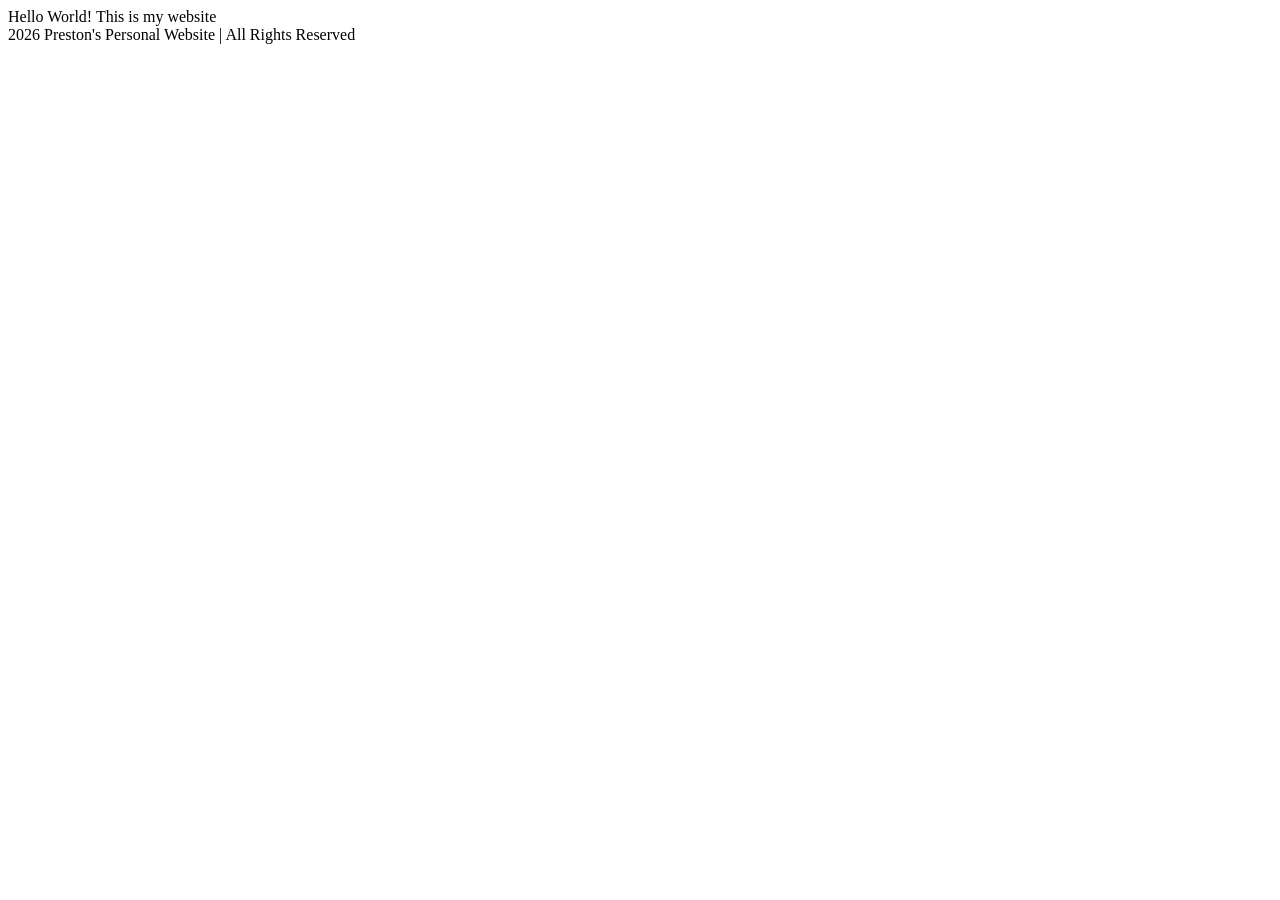
==== index.html @ 90b9ba18 "feat: completed through Lab 18" ====
<!DOCTYPE html>
<html>

    <head>
        <title>
            Preston's Website
        </title>    
    </head>
    
    <body>
        <nav>

        </nav> 
        <main>
            Hello World! This is my website          
            <section></section>
            <section></section>
            <section></section>
            <section></section>
            <section></section>
        </main>
        <footer>
            2026 Preston's Personal Website | All Rights Reserved
        </footer>
    </body>

</html>
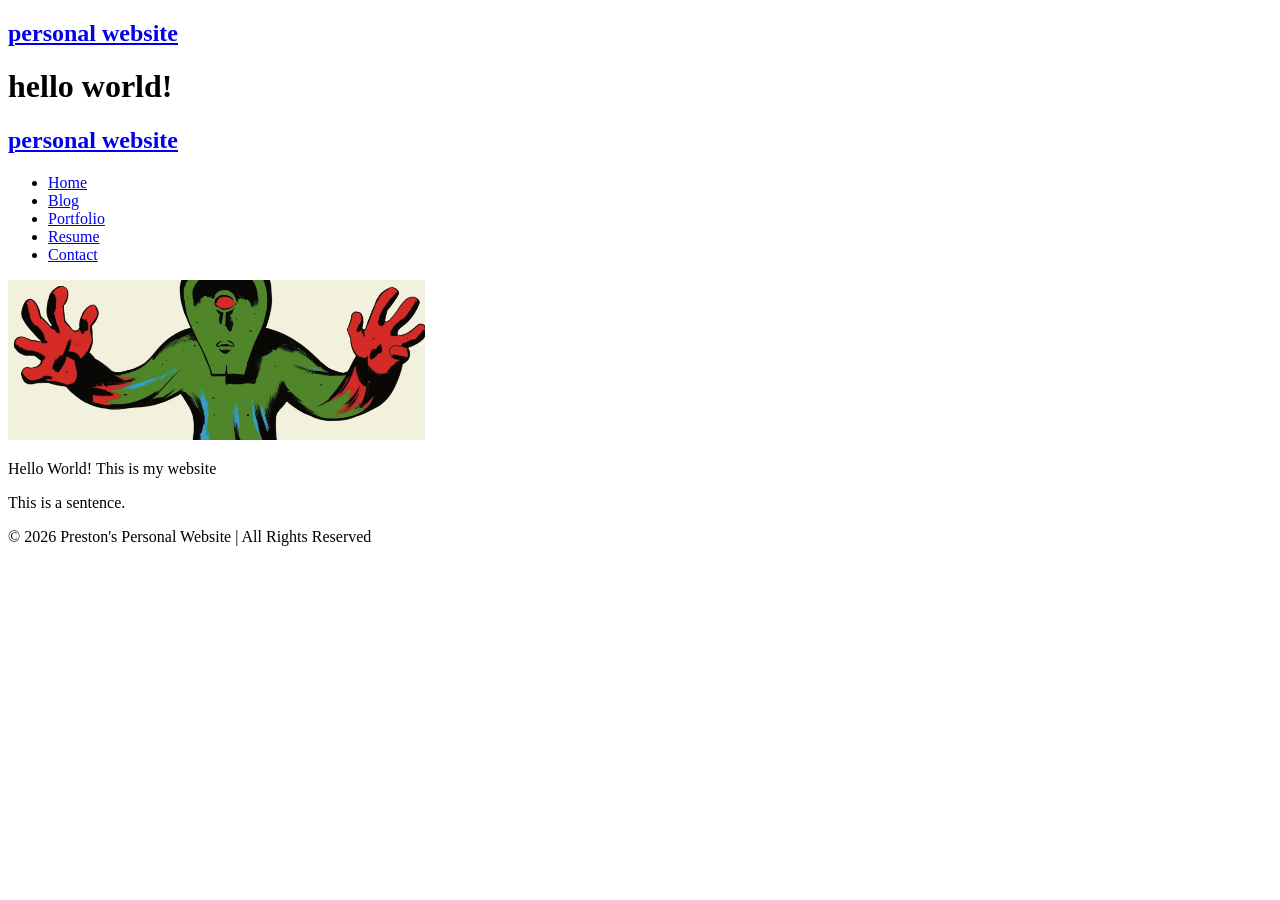
==== commit 63dfa19d: "feat: completed up to Lab 23" ====
--- a/index.html
+++ b/index.html
@@ -8,19 +8,41 @@
     </head>
     
     <body>
-        <nav>
-
+        <nav class="navbar">
+            <h1 class="logo">
+                <a href="index.html">personal website</a>
+            </h1>
         </nav> 
         <main>
-            Hello World! This is my website          
-            <section></section>
-            <section></section>
-            <section></section>
-            <section></section>
-            <section></section>
+            <h1 class="page-title">hello world!</h1>
+            <nav class="navbar">
+                <h1 class="logo"><a href="index.html">personal website</a></h1>
+                <ul class="nav-list">
+                    <li><a href="index.html">Home</a></li>
+                    <li><a href="blog.html">Blog</a></li>
+                    <li><a href="portfolio.html">Portfolio</a></li>
+                    <li><a href="resume.html">Resume</a></li>
+                    <li><a href="contact.html">Contact</a></li>
+                </ul>
+            </nav>
+            <div class="about">
+                <div class="about-image">
+                    <img src="the-martian.png" alt="hear see comprehend me?" style="width:33%;height:33%;">
+                </div>
+                <div class="about-text">
+                    <p>
+                        <p>Hello World! This is my website</p>          
+                        <p>This is a sentence.</p>
+                        <section></section>
+                        <section></section>
+                        <section></section>
+                        <section></section>
+                        <section></section>
+                    </p>
+                </div>
         </main>
         <footer>
-            2026 Preston's Personal Website | All Rights Reserved
+            © 2026 Preston's Personal Website | All Rights Reserved
         </footer>
     </body>
 
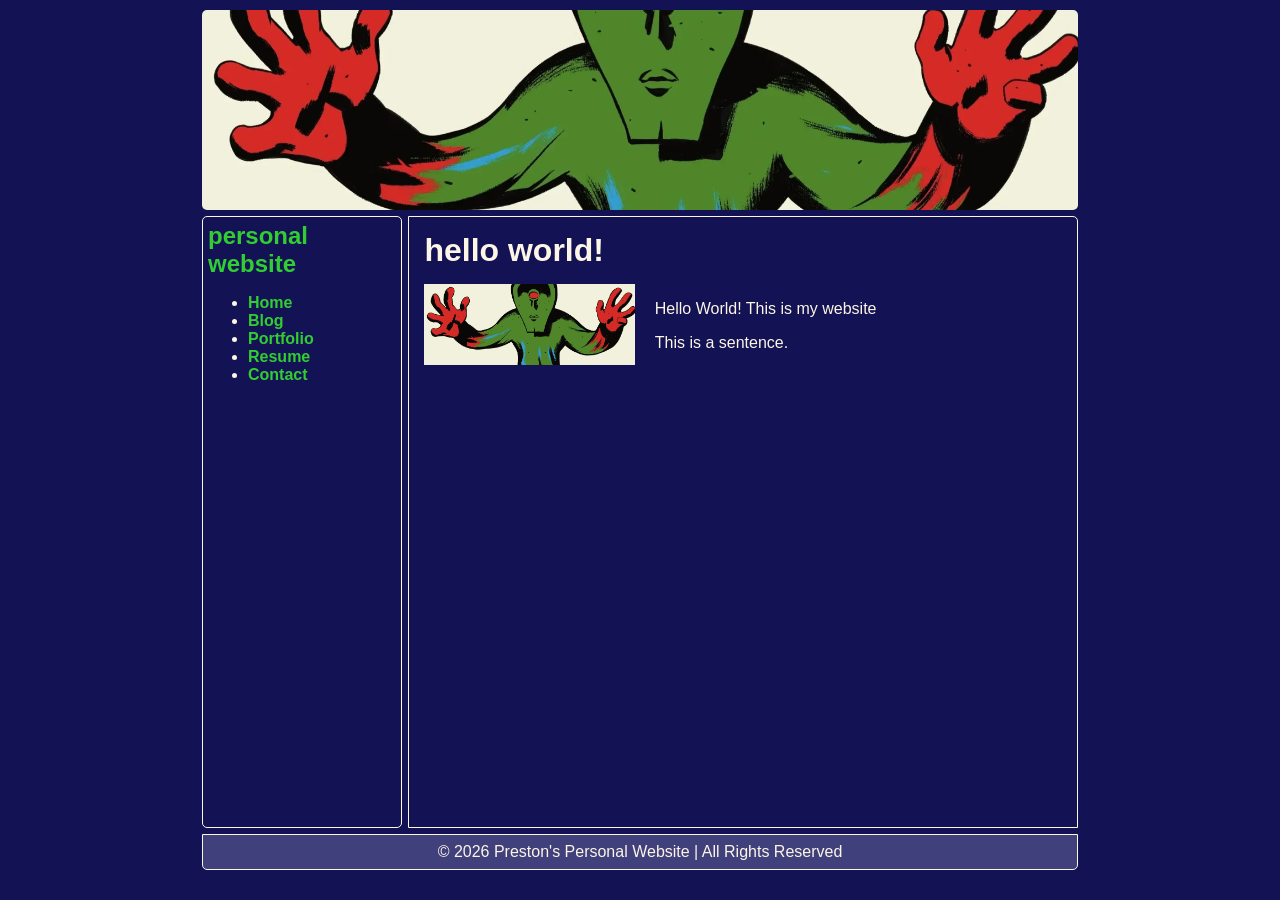
==== commit c8d71826: "feat: Heavily updated layout/framework of website for all pages" ====
--- a/index.html
+++ b/index.html
@@ -1,33 +1,55 @@
 <!DOCTYPE html>
-<html>
+<html lang="en">
 
     <head>
-        <title>
-            Preston's Website
-        </title>    
+        
+        <meta charset="UTF-8">
+        <meta name="viewport" content="width=device-width, initial-scale=1.0">
+        
+        <title>Preston's Website</title>
+        
+        <link rel="stylesheet" href="styles.css">
+
     </head>
-    
-    <body>
-        <nav class="navbar">
-            <h1 class="logo">
-                <a href="index.html">personal website</a>
-            </h1>
-        </nav> 
-        <main>
-            <h1 class="page-title">hello world!</h1>
+
+    <body id="index" class="container">
+
+        <!-- shares navbar across pages -->
+        <!-- <script src="scripts/navbar.js" defer></script> -->
+        
+
+        <div class="content-header">
+            <!-- <img src="the-martian.png" alt="hear see comprehend me?"> -->
+        </div>
+
+        <div class="sidebar">
+            <!-- <p>Hello sidebar!</p> -->
+            <!-- <script src="scripts/navbar.js" defer></script> -->
             <nav class="navbar">
-                <h1 class="logo"><a href="index.html">personal website</a></h1>
+
+                <h1 class="logo">
+                    <a href="index.html">personal website</a>
+                </h1>
+                
                 <ul class="nav-list">
+
                     <li><a href="index.html">Home</a></li>
                     <li><a href="blog.html">Blog</a></li>
                     <li><a href="portfolio.html">Portfolio</a></li>
                     <li><a href="resume.html">Resume</a></li>
-                    <li><a href="contact.html">Contact</a></li>
+                    <li><a href="contact.html">Contact</a></li>                    
+
                 </ul>
-            </nav>
+
+            </nav> 
+
+        </div>
+        
+        <main class="content">
+            <h1 class="page-title">hello world!</h1>
             <div class="about">
                 <div class="about-image">
-                    <img src="the-martian.png" alt="hear see comprehend me?" style="width:33%;height:33%;">
+                    <img src="the-martian.png" alt="hear see comprehend me?">
                 </div>
                 <div class="about-text">
                     <p>
@@ -40,10 +62,16 @@
                         <section></section>
                     </p>
                 </div>
+            </div>
         </main>
-        <footer>
+
+        <footer class="footer">
             © 2026 Preston's Personal Website | All Rights Reserved
         </footer>
+
+
+        <script src="script.js"></script>
+        
     </body>
 
 </html>
--- a/styles.css
+++ b/styles.css
@@ -0,0 +1,307 @@
+/* cool smt font */
+@font-face {
+    font-family: "ZenOldMincho";
+    src: url('/styles/ZenOldMincho-Regular.ttf');
+    font-weight: normal;
+    font-style: normal;
+}
+
+
+/* baseline */
+* {
+    box-sizing: border-box;
+}
+
+html,
+body {
+    margin: 0;
+    padding: 0;
+    width: 100%;
+    min-height: 100%;
+}
+
+body {
+    padding: 10px;
+
+    font-family: 'MS UI Gothic', 'MS Gothic', sans-serif;
+
+    background-color: #121254;
+    background-image: url('../files/images/bgtest.gif');
+
+    color: oldlace;
+}
+
+/* Link text */
+a {
+    text-decoration: none;
+    color: limegreen;
+    font-weight: bold;
+}
+
+a:visited {
+    text-decoration: none;
+    color: limegreen;
+    font-weight: bold;
+}
+
+a:hover {
+    text-decoration: underline;
+    font-style: italic;
+    color: limegreen;
+    font-weight: bold;
+}
+
+h1 {
+    margin: 0px;
+    margin-bottom: 15px;
+}
+
+/* site elements */
+.container {
+    width: 70%;
+    max-width: 1200px;
+
+    min-height: calc(100dvh - 20px);
+
+    margin: 0 auto;
+    padding: 10px;
+
+    display: grid;
+
+    gap: 0.4rem;
+
+    grid-template-columns: 200px minmax(0, 1fr);
+    grid-template-rows: 200px minmax(0, 1fr) auto;
+
+    grid-template-areas:
+        "header header"
+        "sidebar content"
+        "footer footer";
+}
+
+.content-header {
+    grid-area: header;
+
+    min-width: 0;
+    min-height: 0;
+
+    border-radius: 5px;
+
+    background-image: url('the-martian.png');
+    background-size: cover;
+    background-position: center;
+    background-repeat: no-repeat;
+}
+
+.sidebar {
+    grid-area: sidebar;
+
+    min-width: 0;
+
+    border: 1px solid oldlace;
+    border-radius: 5px;
+
+    padding: 5px;
+}
+
+.content {
+    grid-area: content;
+
+    min-width: 0;
+    min-height: 0;
+
+    border: 1px solid oldlace;
+    border-radius: 0 5px 0 0;
+
+    padding: 15px;
+
+    overflow: auto;
+}
+
+.about {
+    display: flex;
+    align-items: flex-start;
+    gap: 20px;
+}
+
+.about-image {
+    flex: 0 1 33%;
+    min-width: 0;
+}
+
+.about-image img {
+    display: block;
+
+    width: 100%;
+    height: auto;
+}
+
+.about-text {
+    flex: 1;
+    min-width: 0;
+}
+
+.footer {
+    grid-area: footer;
+
+    padding: 8px;
+
+    border: 1px solid oldlace;
+    border-radius: 0 0 5px 5px;
+
+    text-align: center;
+
+    background-color: rgb(169, 169, 214, 0.3);
+
+    overflow-wrap: anywhere;
+}
+
+
+/* iPad screens */
+@media (max-width: 700px) {
+
+    body {
+        padding: 5px;
+    }
+
+    .container {
+        width: 100%;
+        max-width: none;
+
+        min-height: calc(100dvh - 10px);
+
+        margin: 0;
+        padding: 5px;
+
+        display: grid;
+
+        grid-template-columns: 1fr;
+
+        grid-template-rows:
+            150px
+            auto
+            auto
+            auto;
+
+        grid-template-areas:
+            "header"
+            "sidebar"
+            "content"
+            "footer";
+    }
+
+    .content-header {
+        width: 100%;
+        height: 150px;
+    }
+
+    .sidebar {
+        width: 100%;
+    }
+
+    .nav-list {
+        display: flex;
+        flex-wrap: wrap;
+        gap: 6px 15px;
+        margin: 0;
+        padding: 0;
+        list-style-position: inside;
+    }
+
+    .nav-list li {
+        margin: 0;
+    }
+
+    .content {
+        width: 100%;
+        padding: 12px;
+        border-radius: 5px;
+        overflow: visible;
+    }
+
+    .about {
+        flex-direction: column;
+        gap: 15px;
+    }
+
+    .about-image {
+        width: 100%;
+    }
+
+    .about-image img {
+        width: 100%;
+        max-width: 350px;
+        height: auto;
+        margin: 0 auto;
+    }
+
+    .about-text {
+        width: 100%;
+    }
+
+    .footer {
+        width: 100%;
+        border-radius: 5px;
+        font-size: 0.85rem;
+    }
+}
+
+
+/* MOBILE VIEWING */
+
+@media (max-width: 480px) {
+
+    body {
+        padding: 2px;
+    }
+
+    .container {
+        width: 100%;
+        min-height: calc(100dvh - 4px);
+        padding: 3px;
+        gap: 4px;
+    }
+
+    .content-header {
+        height: 110px;
+    }
+
+    .logo {
+        margin: 5px 0 10px;
+
+        font-size: 1.25rem;
+
+        overflow-wrap: anywhere;
+    }
+
+    .nav-list {
+        gap: 5px 10px;
+
+        font-size: 0.9rem;
+
+        list-style: none;
+    }
+
+    .content {
+        padding: 10px;
+    }
+
+    .page-title {
+        margin-top: 0;
+
+        font-size: 1.5rem;
+    }
+
+    .about-image img {
+        width: 100%;
+        max-width: 300px;
+    }
+
+    .footer {
+        padding: 6px;
+
+        font-size: 0.75rem;
+
+        line-height: 1.3;
+    }
+}
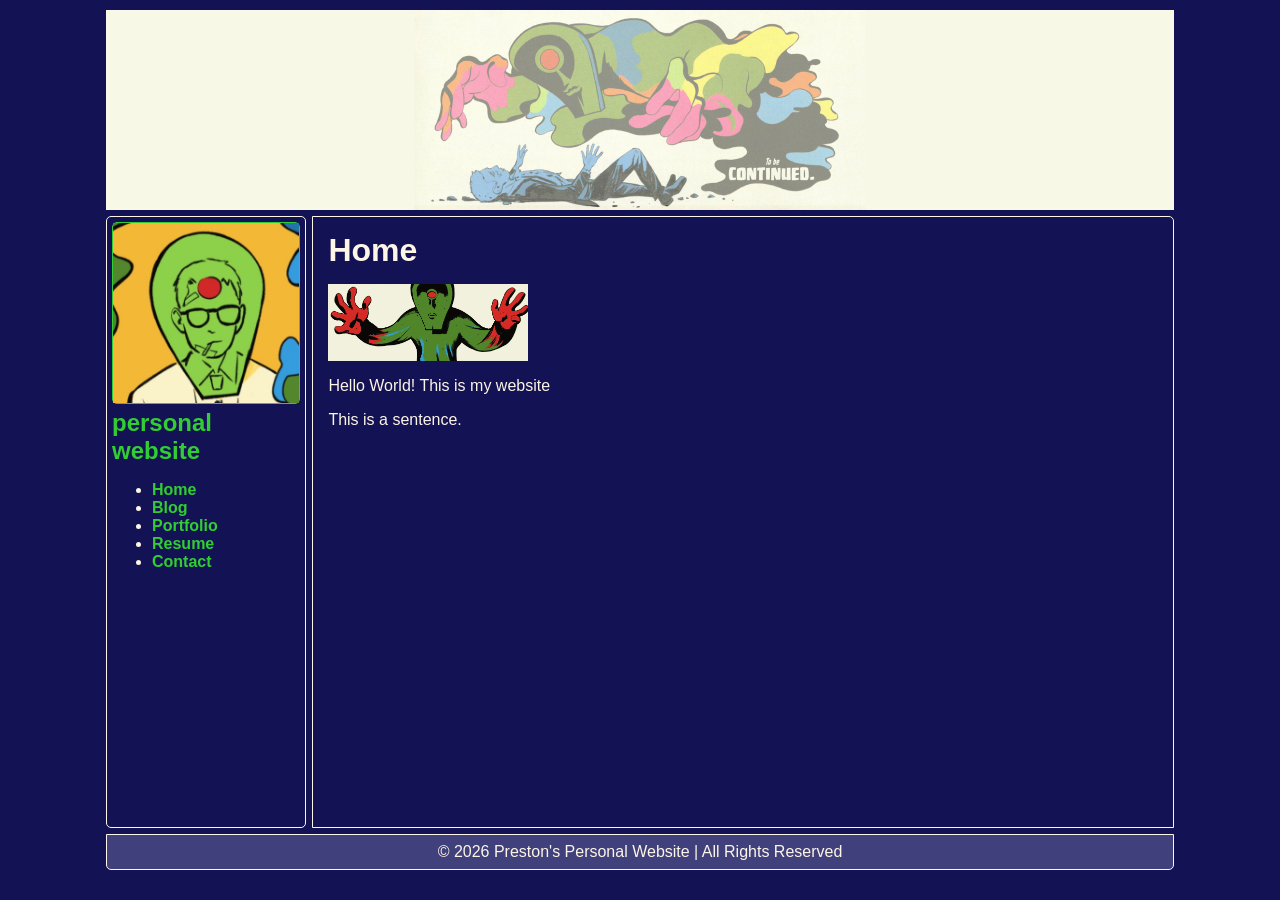
==== commit bd2ce27e: "feat: updated all pages to have respective content; updated README to include link" ====
--- a/index.html
+++ b/index.html
@@ -23,8 +23,11 @@
         </div>
 
         <div class="sidebar">
-            <!-- <p>Hello sidebar!</p> -->
-            <!-- <script src="scripts/navbar.js" defer></script> -->
+
+            <div class="sidebar sidebar-image">
+                <img src="profile.png">
+            </div>
+            
             <nav class="navbar">
 
                 <h1 class="logo">
@@ -46,7 +49,7 @@
         </div>
         
         <main class="content">
-            <h1 class="page-title">hello world!</h1>
+            <h1 class="page-title">Home</h1>
             <div class="about">
                 <div class="about-image">
                     <img src="the-martian.png" alt="hear see comprehend me?">
--- a/styles.css
+++ b/styles.css
@@ -18,6 +18,7 @@
     padding: 0;
     width: 100%;
     min-height: 100%;
+    /* background-image:  */
 }
 
 body {
@@ -52,13 +53,13 @@
 }
 
 h1 {
-    margin: 0px;
+    margin: 0;
     margin-bottom: 15px;
 }
 
 /* site elements */
 .container {
-    width: 70%;
+    width: 85%;
     max-width: 1200px;
 
     min-height: calc(100dvh - 20px);
@@ -72,6 +73,7 @@
 
     grid-template-columns: 200px minmax(0, 1fr);
     grid-template-rows: 200px minmax(0, 1fr) auto;
+    /* grid-template-rows: 1fr 1fr 1fr; */
 
     grid-template-areas:
         "header header"
@@ -85,10 +87,10 @@
     min-width: 0;
     min-height: 0;
 
-    border-radius: 5px;
-
-    background-image: url('the-martian.png');
-    background-size: cover;
+    border-radius: 0;
+
+    background-image: url('header-correct-size.png');
+    background-size:cover;
     background-position: center;
     background-repeat: no-repeat;
 }
@@ -104,6 +106,33 @@
     padding: 5px;
 }
 
+/* .sidebar-image {
+    background-image: url('profile.png');
+    background-size:center;
+    background-position: center;
+    background-repeat: no-repeat;
+    ima
+} */
+
+.sidebar-image {
+    flex: 0 1 33%;
+    min-width: 0;
+
+    border: 1px solid limegreen;
+    padding: 0;
+}
+
+.sidebar-image img {
+    display: block;
+
+    width: 100%;
+    height: auto;
+}
+
+.navbar {
+    margin-top: 5px;
+}
+
 .content {
     grid-area: content;
 
@@ -119,26 +148,83 @@
 }
 
 .about {
-    display: flex;
-    align-items: flex-start;
+    display: block;
+    /* align-items: flex-start; */
     gap: 20px;
 }
 
 .about-image {
-    flex: 0 1 33%;
+    /* flex: 0 1 33%; */
     min-width: 0;
 }
 
 .about-image img {
     display: block;
 
-    width: 100%;
+    width: 200px;
     height: auto;
 }
 
 .about-text {
-    flex: 1;
-    min-width: 0;
+    /* flex: 1; */
+    min-width: 0;
+    display: block;
+}
+
+/* .portfolio {
+    text-align: center;
+} */
+
+.portfolio table {
+    margin: 0 auto;
+    text-align: center;
+    border-collapse: separate;
+    border-spacing: 20px 10px;
+}
+
+.portfolio th,
+.portfolio-item-cell,
+.portfolio-desc {
+    width: 100px;
+    max-width: 100px;
+    min-width: 100px;
+    word-wrap: break-word;
+    vertical-align: top;
+}
+
+.portfolio-item-cell img {
+    /* flex: 0 1 33%; */
+    /* min-width: 0; */
+    /* justify-content: center; */
+
+    /* border: 1px solid limegreen; */
+    padding: 0;
+
+    display: block;
+
+    width: 100px;
+    height: auto;
+}
+
+.contact-form {
+    line-height: 2;
+}
+
+.contact-form textarea {
+    field-sizing: content;
+    /* height: 10px; */
+    line-height: normal;
+    min-height: 40%;
+    min-width: 40%;
+    resize: none;
+    height: 150px;
+    max-width: 100%;
+    max-height: 400px;
+    overflow-y: auto;
+}
+
+.entry-description {
+    /* padding-left: 1.2em; */
 }
 
 .footer {
@@ -178,9 +264,9 @@
         grid-template-columns: 1fr;
 
         grid-template-rows:
-            150px
             auto
             auto
+            1fr
             auto;
 
         grid-template-areas:
@@ -197,6 +283,11 @@
 
     .sidebar {
         width: 100%;
+    }
+
+    .sidebar-image {
+        max-width: 100px;
+        margin: 0 auto;
     }
 
     .nav-list {
@@ -304,4 +395,6 @@
 
         line-height: 1.3;
     }
+
+    
 }
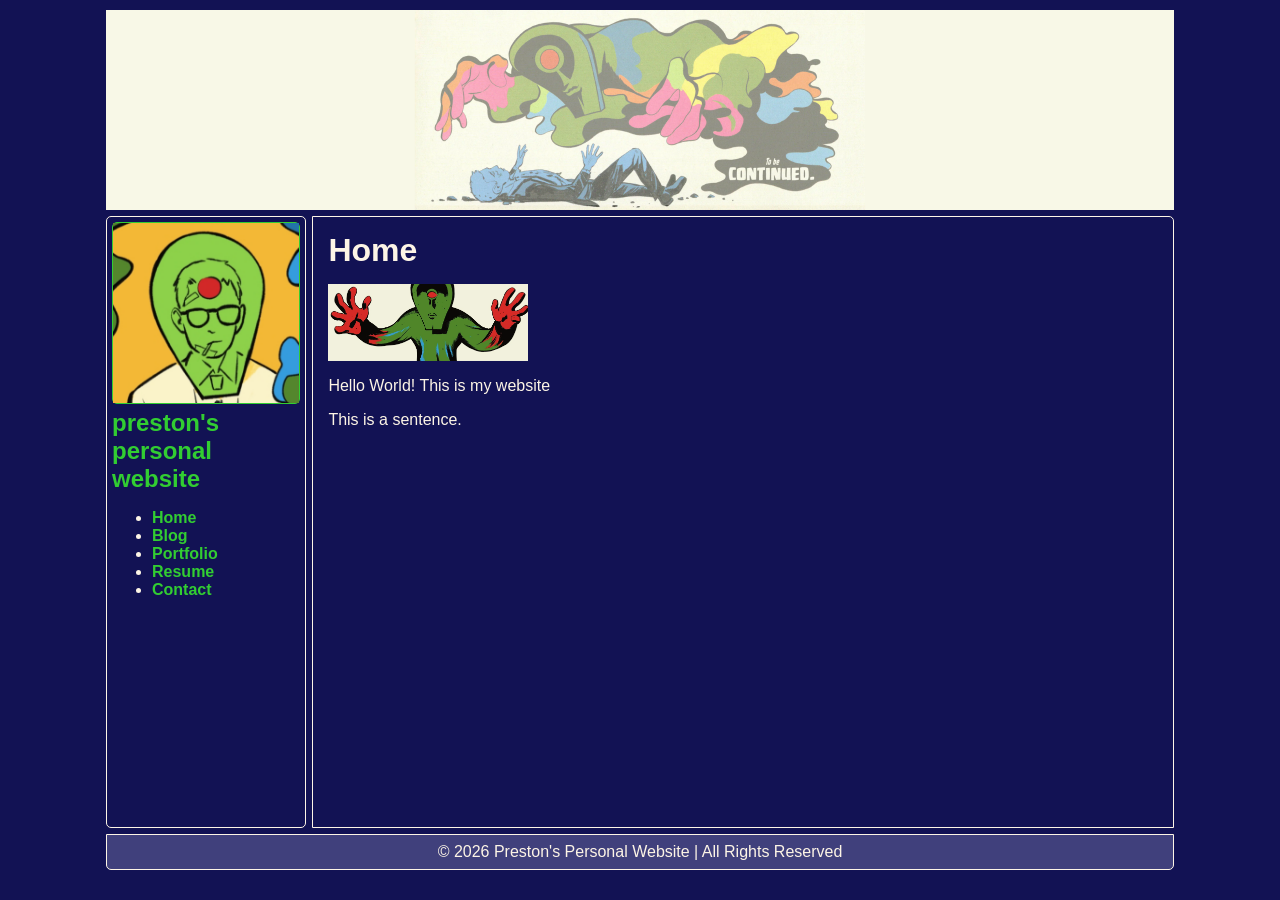
==== commit 2b4b23ea: "Updated Resume & Layout" ====
--- a/index.html
+++ b/index.html
@@ -31,7 +31,7 @@
             <nav class="navbar">
 
                 <h1 class="logo">
-                    <a href="index.html">personal website</a>
+                    <a href="index.html">preston's personal website</a>
                 </h1>
                 
                 <ul class="nav-list">
--- a/styles.css
+++ b/styles.css
@@ -224,7 +224,17 @@
 }
 
 .entry-description {
-    /* padding-left: 1.2em; */
+    padding-left: 1.2em;
+}
+
+.entry-description li {
+    /* padding-left: 10px; */
+    /* margin: 100px; */
+    margin-left: 15px;
+}
+
+.entry-info {
+    padding-left: 1.2em;
 }
 
 .footer {
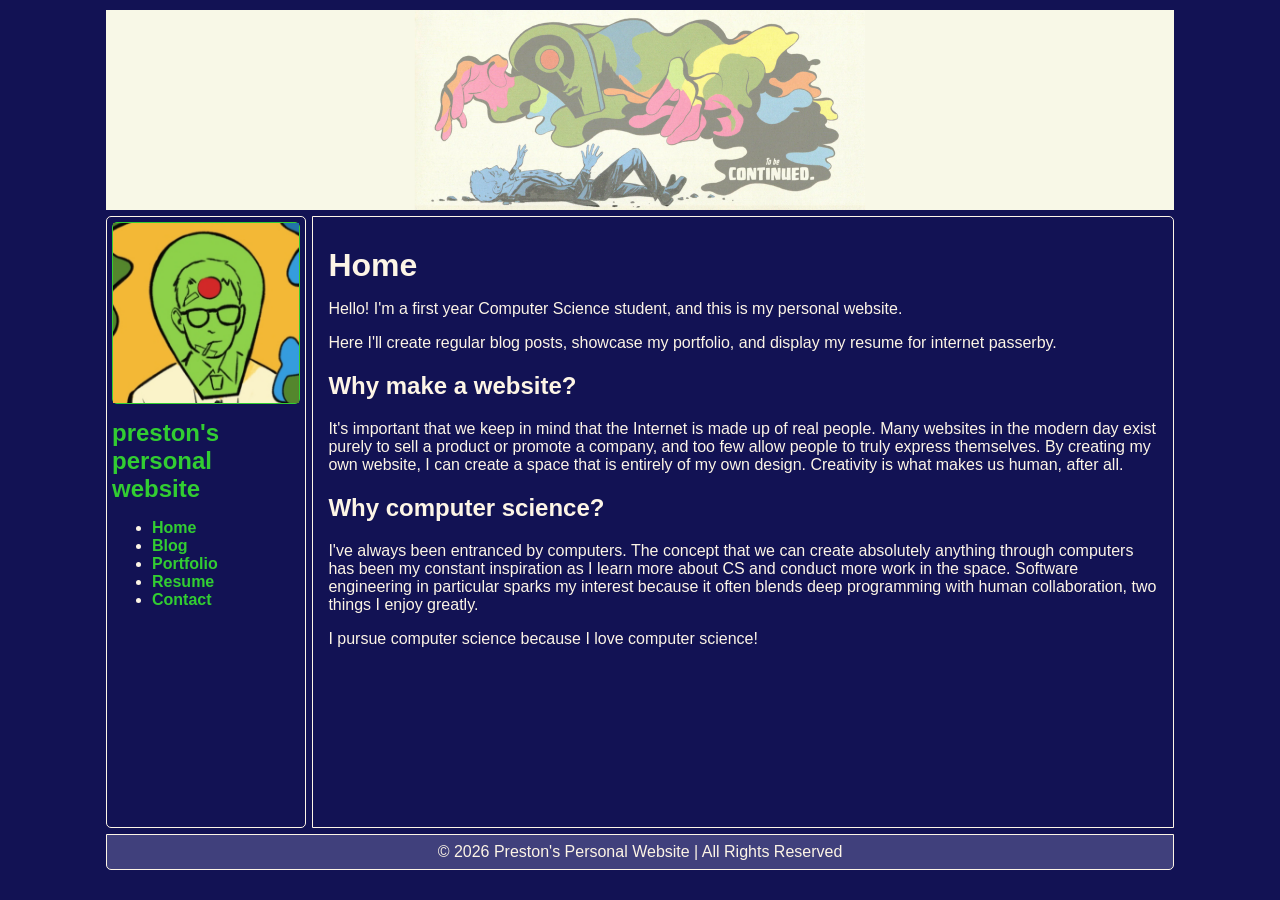
==== commit a50a691a: "Added info to the home page. Added images to be clipped into the site over time" ====
--- a/index.html
+++ b/index.html
@@ -25,7 +25,7 @@
         <div class="sidebar">
 
             <div class="sidebar sidebar-image">
-                <img src="profile.png">
+                <img src="pictures/profile.png">
             </div>
             
             <nav class="navbar">
@@ -52,19 +52,38 @@
             <h1 class="page-title">Home</h1>
             <div class="about">
                 <div class="about-image">
-                    <img src="the-martian.png" alt="hear see comprehend me?">
+                    <!-- <img src="the-martian.png" alt="hear see comprehend me?"> -->
                 </div>
                 <div class="about-text">
+                        <p>Hello! I'm a first year Computer Science student, and this is my personal website.</p>          
+                        <p>Here I'll create regular blog posts, showcase my portfolio, and display my resume for internet passerby.</p>
+                </div>
+
+                <h2>Why make a website?</h2>
+
+                <div class="about-text">
                     <p>
-                        <p>Hello World! This is my website</p>          
-                        <p>This is a sentence.</p>
-                        <section></section>
-                        <section></section>
-                        <section></section>
-                        <section></section>
-                        <section></section>
+                        
+                        It's important that we keep in mind that the Internet is made up of real people. Many websites in the modern day exist purely to sell a product or promote a company, and too few allow people to truly express themselves. By creating my own website, I can create a space that is entirely of my own design. Creativity is what makes us human, after all.
+
                     </p>
                 </div>
+
+                <h2>Why computer science?</h2>
+
+                <div class="about-text">
+                    <p>
+
+                        I've always been entranced by computers. The concept that we can create absolutely anything through computers has been my constant inspiration as I learn more about CS and conduct more work in the space. Software engineering in particular sparks my interest because it often blends deep programming with human collaboration, two things I enjoy greatly. 
+
+                    </p>
+                    <p>
+                        I pursue computer science because I love computer science!
+
+                    </p>
+
+                </div>
+
             </div>
         </main>
 
--- a/styles.css
+++ b/styles.css
@@ -53,8 +53,9 @@
 }
 
 h1 {
-    margin: 0;
+    margin-top: 15px;
     margin-bottom: 15px;
+    width: fit-content;
 }
 
 /* site elements */
@@ -89,7 +90,7 @@
 
     border-radius: 0;
 
-    background-image: url('header-correct-size.png');
+    background-image: url('pictures/header-correct-size.png');
     background-size:cover;
     background-position: center;
     background-repeat: no-repeat;
@@ -237,6 +238,11 @@
     padding-left: 1.2em;
 }
 
+/* .download-btn {
+    padding-bottom:1.2em;
+    
+} */
+
 .footer {
     grid-area: footer;
 
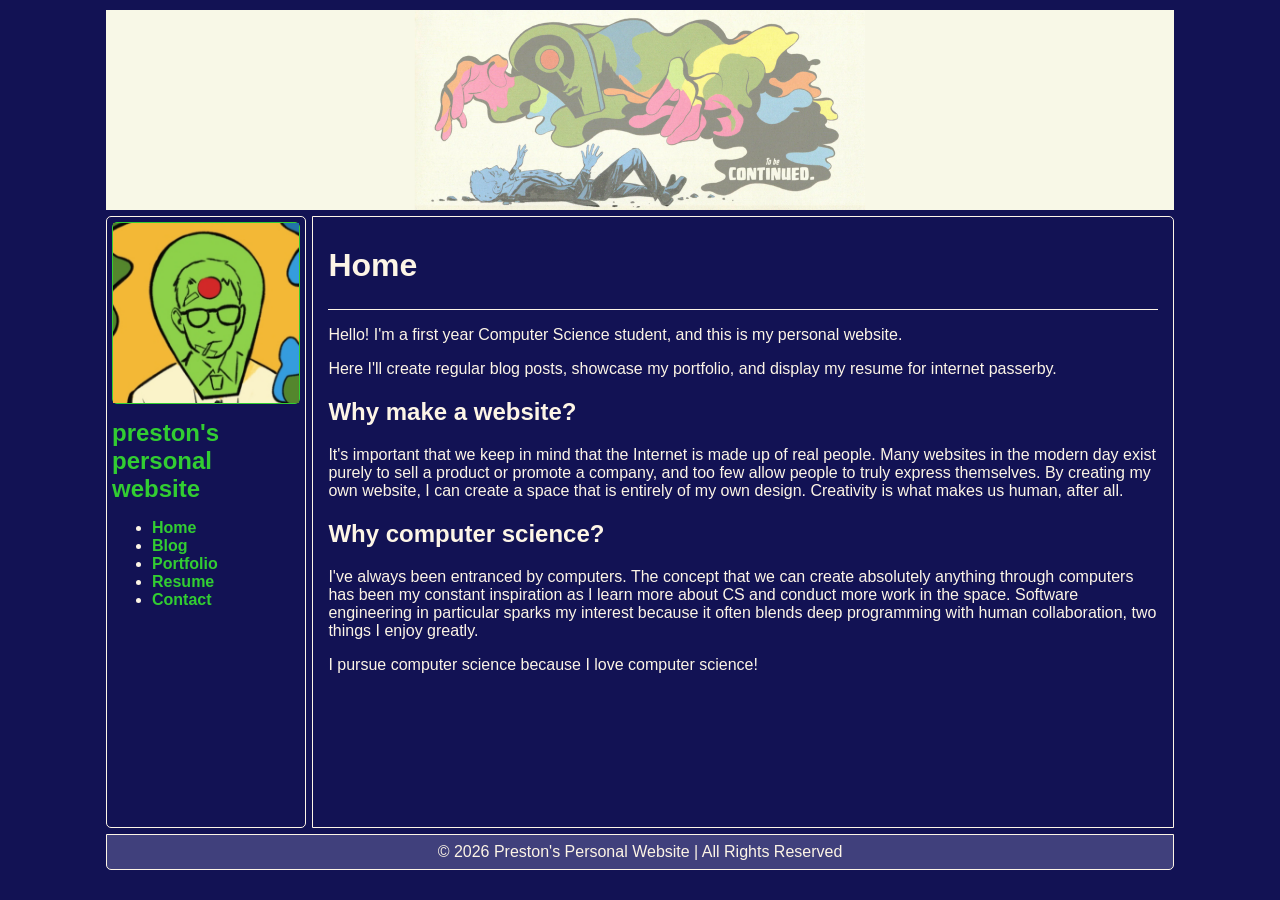
==== commit bb18e5c5: "Added a blog post" ====
--- a/index.html
+++ b/index.html
@@ -49,7 +49,9 @@
         </div>
         
         <main class="content">
-            <h1 class="page-title">Home</h1>
+            <div class="page-title-container">
+                <h1 class="page-title">Home</h1>
+            </div>
             <div class="about">
                 <div class="about-image">
                     <!-- <img src="the-martian.png" alt="hear see comprehend me?"> -->
--- a/styles.css
+++ b/styles.css
@@ -58,6 +58,10 @@
     width: fit-content;
 }
 
+h3 {
+
+}
+
 /* site elements */
 .container {
     width: 85%;
@@ -94,6 +98,25 @@
     background-size:cover;
     background-position: center;
     background-repeat: no-repeat;
+}
+
+.page-title-container {
+    /* border: 1px solid oldlace; */
+    /* border-radius: 0 0 0 5px; */
+    /* width: 100%; */
+    /* padding: 20px; */
+    /* border-width: 100%; */
+    /* border-color: oldlace; */
+    border-bottom: 1px solid oldlace;
+    padding-bottom: 10px;
+    margin-bottom: 15px;
+}
+
+.sign-off {
+    display: flex;
+    justify-content: right;
+    align-items: right;
+    font-style: italic;
 }
 
 .sidebar {
@@ -170,6 +193,24 @@
     /* flex: 1; */
     min-width: 0;
     display: block;
+}
+
+.post {
+    /* margin-bottom: 50px; */
+    border-bottom-style:dotted;
+    padding-bottom: 50px;
+    padding-top: 50px;
+}
+
+.post-title {
+    /* vertical-align:middle; */
+    display: flex;
+    justify-content: center;
+    align-items: center;
+}
+
+.post-date {
+    font-style:italic;
 }
 
 /* .portfolio {
@@ -397,6 +438,7 @@
         margin-top: 0;
 
         font-size: 1.5rem;
+
     }
 
     .about-image img {
